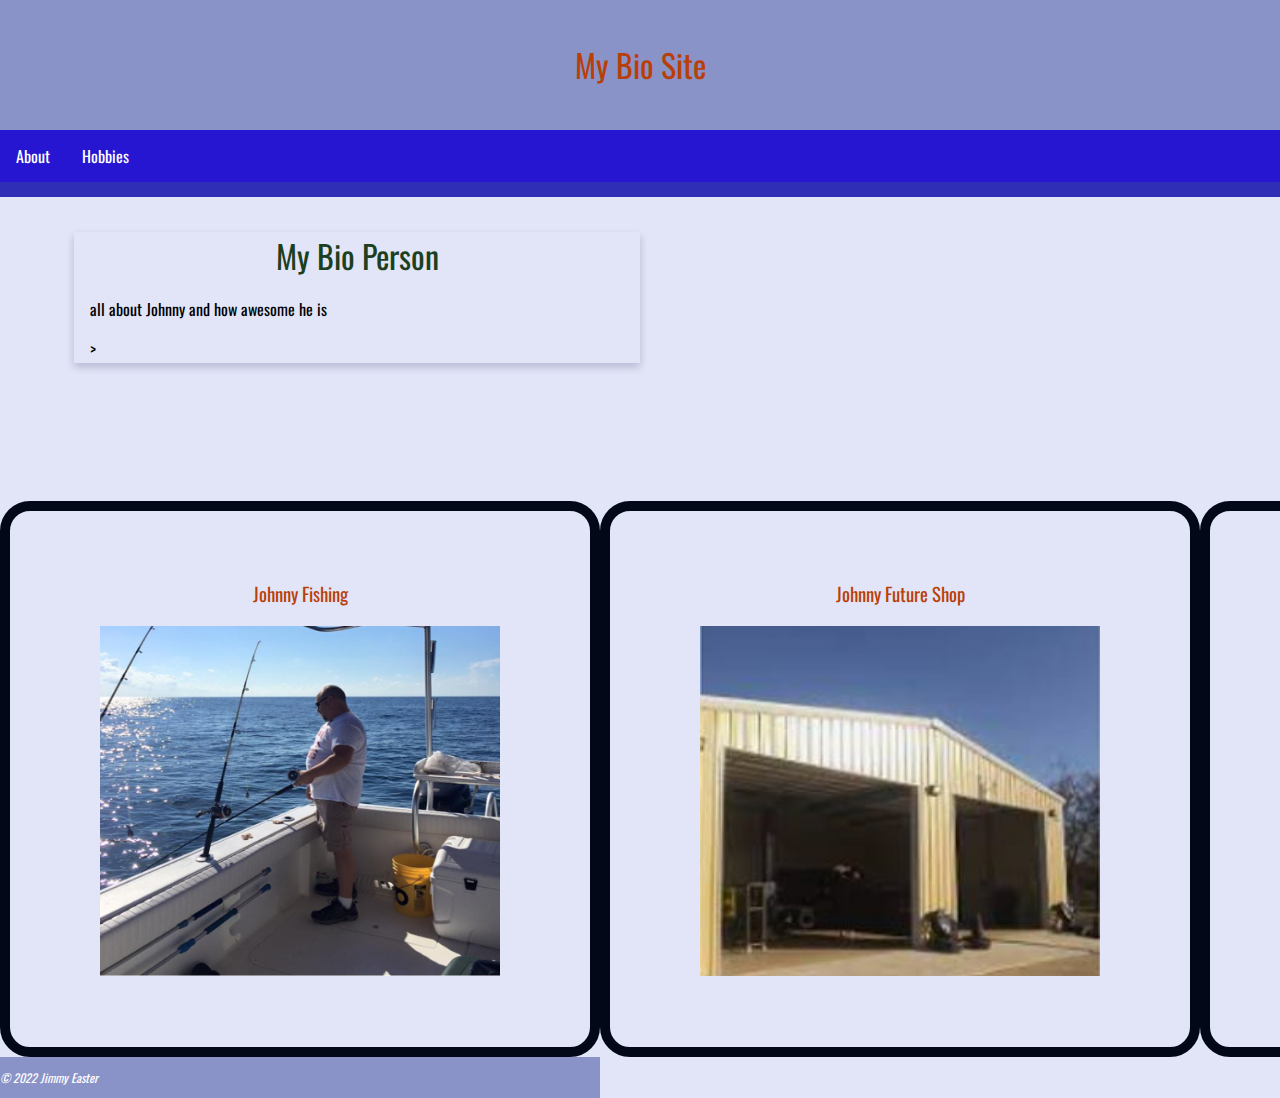
==== index.html @ a875524c "fixes" ====
<!DOCTYPE html>
<html lang="en">
<head>
    <meta charset="UTF-8">
    <title>CSD 340 Web Development with HTML and CSS</title>

    <link rel="stylesheet" type="text/css" href="easter_BioSite.css">

     <!-- Google fonts for Oswald -->
     <link href="https://fonts.googleapis.com/css2?family=Oswald:wght@300;400;500;700&display=swap" rel="stylesheet">
</head>
<body>
    <header>
        <h1>My Bio Site</h1>
    </header>

    <div id="navbar">
        <a href="file:C:/Users/User/Desktop/GitHub/bioSite/easter_ap.html">About</a>
        <a href="file:C:/Users/User/Desktop/GitHub/bioSite/easter_hp.html">Hobbies</a>
    </div>
    <div id="container">
        <div class="card">
            <div class="card-title">
                My Bio Person
            </div>

            <div class="card-content">
                <p>
                    all about Johnny and how awesome he is
                </p>>
            </div>
        </div>
    </div>
    <div id="image-gallery">
        <div class="gallery-item">
            <h3 class="gallery-title">Johnny Fishing</h3>

            <figure>
                <img src="hobbie1pic.JPG" alt="">

            </figure>

        </div>
        
        <div class="gallery-item">
            <h3 class="gallery-title">Johnny Future Shop</h3>

            <figure>
                <img src="johnshoppic.JPG" alt="">

            </figure>

        </div>
        
        <div class="gallery-item">
            <h3 class="gallery-title">Johnny's Work</h3>

            <figure>
                <img src="johnworkpic.JPG" alt="">


            </figure>

        </div>
<footer>
    <p>
        © 2022 Jimmy Easter
    </p>
</footer>

</body>
</html>
---- easter_BioSite.css ----
body {
    margin: 0;
    font-family: 'Oswald', Verdana, Arial, sans-serif;
}

header {
    background-color: #38479b83;
    color: #fff;
    padding: 20px;
    text-align: center;
}

h1 {
    font-weight: 400;
}

#navbar {
    overflow: hidden;
    background-color: #2616d1;
    border-bottom: 15px solid #38479b83;
}

#navbar a {
    float: left;
    display: block;
    color: #fff;
    text-align: center;
    padding: 14px 16px;
    text-decoration: none;
}

#navbar a:hover {
    background-color: #38479b83;
    color: #040108;
}

#container {
    float: center;
    margin-top: 2%;
    margin-left: 5%;
    margin-right: 5%;
    padding: 10px;
}

.card {
    box-align: center;
    box-shadow: 0 4px 8px 0 rgba(23, 10, 77, 0.2);
    transition: 0.3s;
    width: 50%;
}

.card-title {
    text-align: center;
    font-size: 2em;
    color: #1c3f21;
    font-weight: 400;
}

.card-content {
    float: center;
    padding: 2px 16px;
}

.card:hover {
    box-shadow: 0 8px 16px 0 rgba(0, 0, 0, 0.2);
}

footer {
    background-color: #38479b83;
    position: auto;
    bottom: 0;
    width: 100%;
}

footer p {
    color: #FFF;
    font-weight: 400;
    float: left;
    padding-right: 10px;
    font-style: italic;
    font-size: .75em;
}

footer a {
    text-decoration: none;
    color: #FFF;
}
html {
    background-color: rgba(106, 123, 216, 0.2);
}

#image-gallery {
    margin-top: 10%;
    display: grid;
    grid-template-columns: auto auto auto;
}

#page-title {
    text-align: center;
    font-family: 'Oswald', Verdana, Arial, sans-serif;
    font-weight: 400;
}

img {
    width: 400px;
    height: 350px;
}

.gallery-title {
    text-align: center;
    font-family: 'Oswald', Verdana, Arial, sans-serif;
    font-weight: 400;
}

figure {
    text-align: center;
}

figcaption {
    font-family: 'Oswald', Verdana, Arial, sans-serif;
    font-style: italic;
    font-size: .75em;
    font-weight: 400;
}

h1, h3, figcaption {
    color: rgba(185, 63, 8, 1);
}

.gallery-item {
    border: 10px solid rgb(2, 8, 24);
    border-radius: 30px;
    padding: 50px;
}
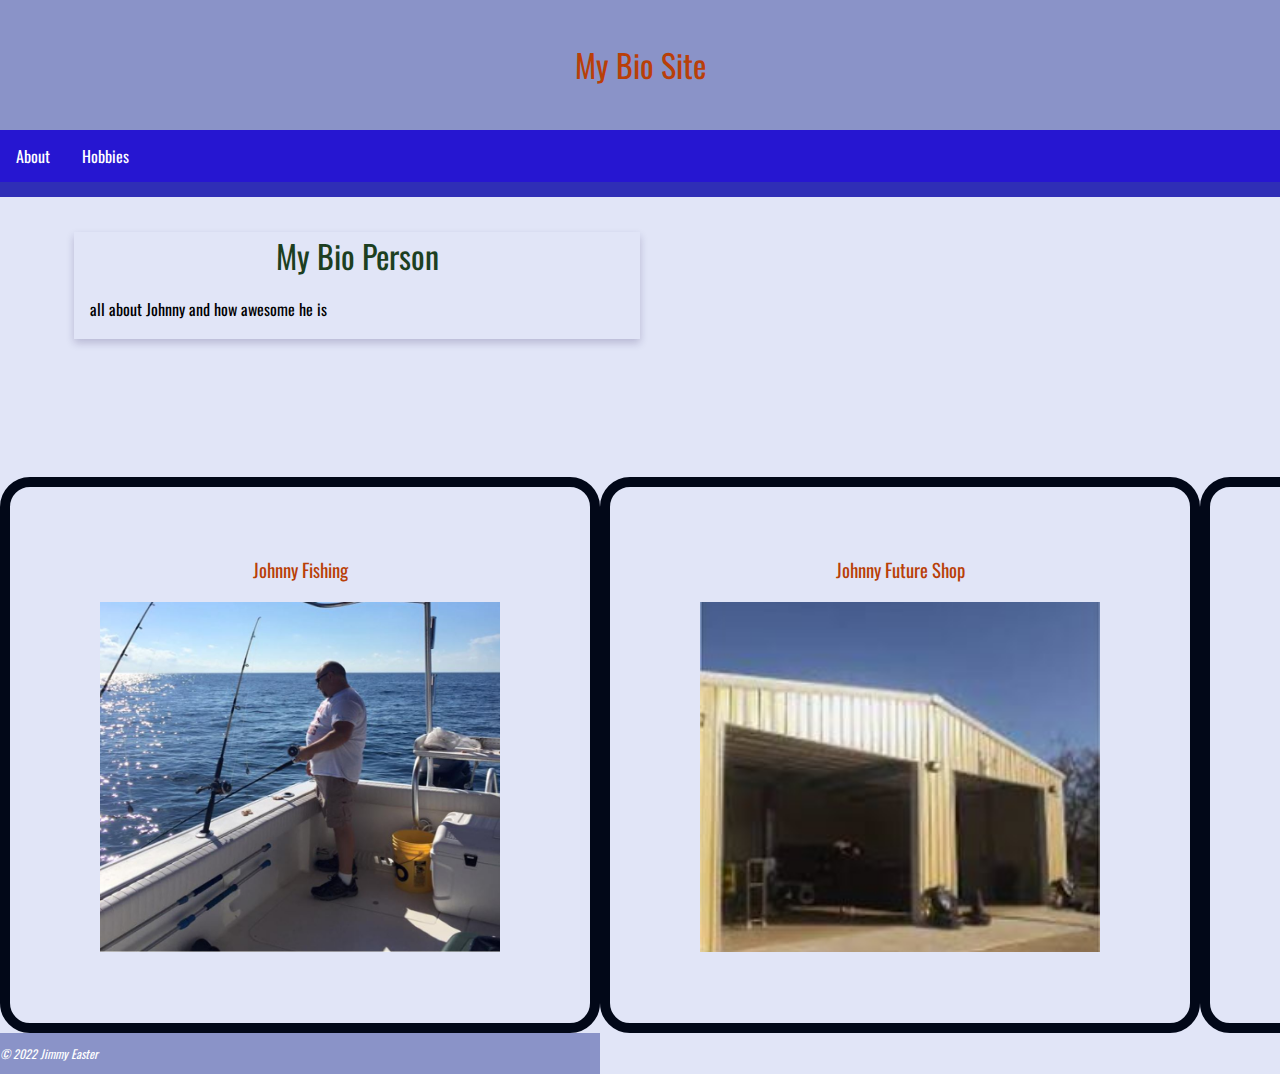
==== commit a52bcba0: "fix an open tag" ====
--- a/index.html
+++ b/index.html
@@ -15,8 +15,8 @@
     </header>
 
     <div id="navbar">
-        <a href="file:C:/Users/User/Desktop/GitHub/bioSite/easter_ap.html">About</a>
-        <a href="file:C:/Users/User/Desktop/GitHub/bioSite/easter_hp.html">Hobbies</a>
+        <a href="easter_ap.html">About</a>
+        <a href="easter_hp.html">Hobbies</a>
     </div>
     <div id="container">
         <div class="card">
@@ -27,7 +27,7 @@
             <div class="card-content">
                 <p>
                     all about Johnny and how awesome he is
-                </p>>
+                </p>
             </div>
         </div>
     </div>
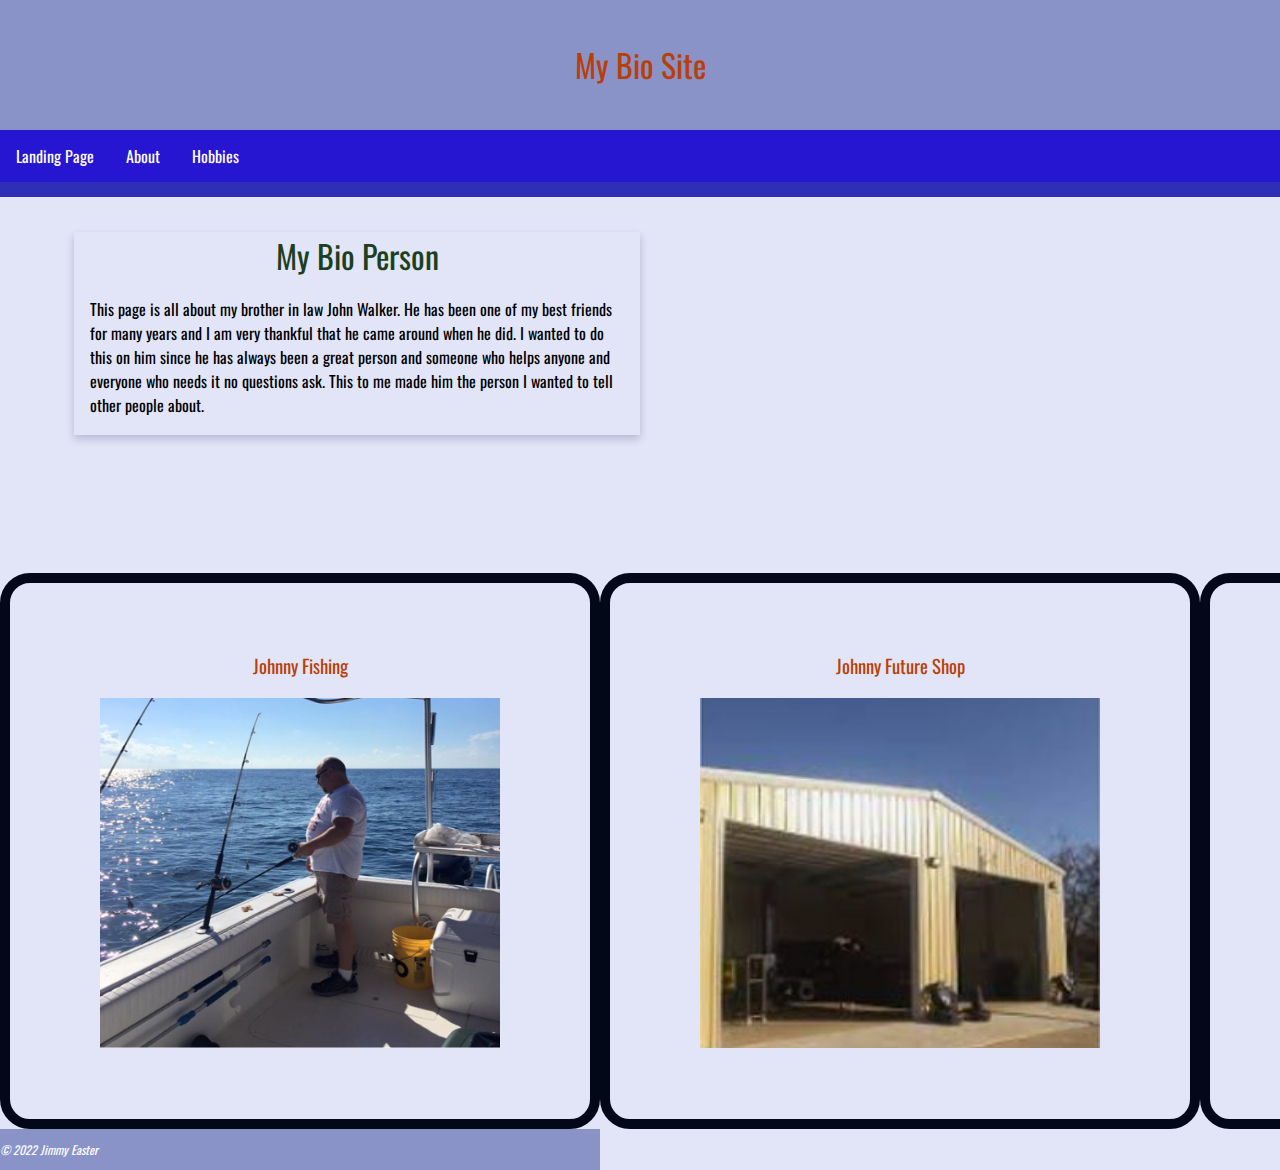
==== commit 90b0ddd0: "fixes" ====
--- a/index.html
+++ b/index.html
@@ -15,6 +15,7 @@
     </header>
 
     <div id="navbar">
+        <a href="index.html">Landing Page</a>
         <a href="easter_ap.html">About</a>
         <a href="easter_hp.html">Hobbies</a>
     </div>
@@ -26,7 +27,9 @@
 
             <div class="card-content">
                 <p>
-                    all about Johnny and how awesome he is
+                    This page is all about my brother in law John Walker. He has been one of my best friends for many years and I am very thankful that
+                    he came around when he did. I wanted to do this on him since he has always been a great person and someone who helps
+                    anyone and everyone who needs it no questions ask. This to me made him the person I wanted to tell other people about.
                 </p>
             </div>
         </div>
--- a/easter_BioSite.css
+++ b/easter_BioSite.css
@@ -36,6 +36,7 @@
 
 #container {
     float: center;
+    border-spacing: 15px;
     margin-top: 2%;
     margin-left: 5%;
     margin-right: 5%;
@@ -44,6 +45,8 @@
 
 .card {
     box-align: center;
+    border-spacing: 15px;
+    border-collapse: separate;
     box-shadow: 0 4px 8px 0 rgba(23, 10, 77, 0.2);
     transition: 0.3s;
     width: 50%;
@@ -91,6 +94,8 @@
 
 #image-gallery {
     margin-top: 10%;
+    border-spacing: 15px;
+    border-collapse: separate;
     display: grid;
     grid-template-columns: auto auto auto;
 }
@@ -108,6 +113,8 @@
 
 .gallery-title {
     text-align: center;
+    border-collapse: separate;
+    border-spacing: 15px;
     font-family: 'Oswald', Verdana, Arial, sans-serif;
     font-weight: 400;
 }
@@ -117,6 +124,8 @@
 }
 
 figcaption {
+    border-collapse: separate;
+    border-spacing: 15px;
     font-family: 'Oswald', Verdana, Arial, sans-serif;
     font-style: italic;
     font-size: .75em;
@@ -128,6 +137,8 @@
 }
 
 .gallery-item {
+    border-collapse: separate;
+    border-spacing: 15px;
     border: 10px solid rgb(2, 8, 24);
     border-radius: 30px;
     padding: 50px;
